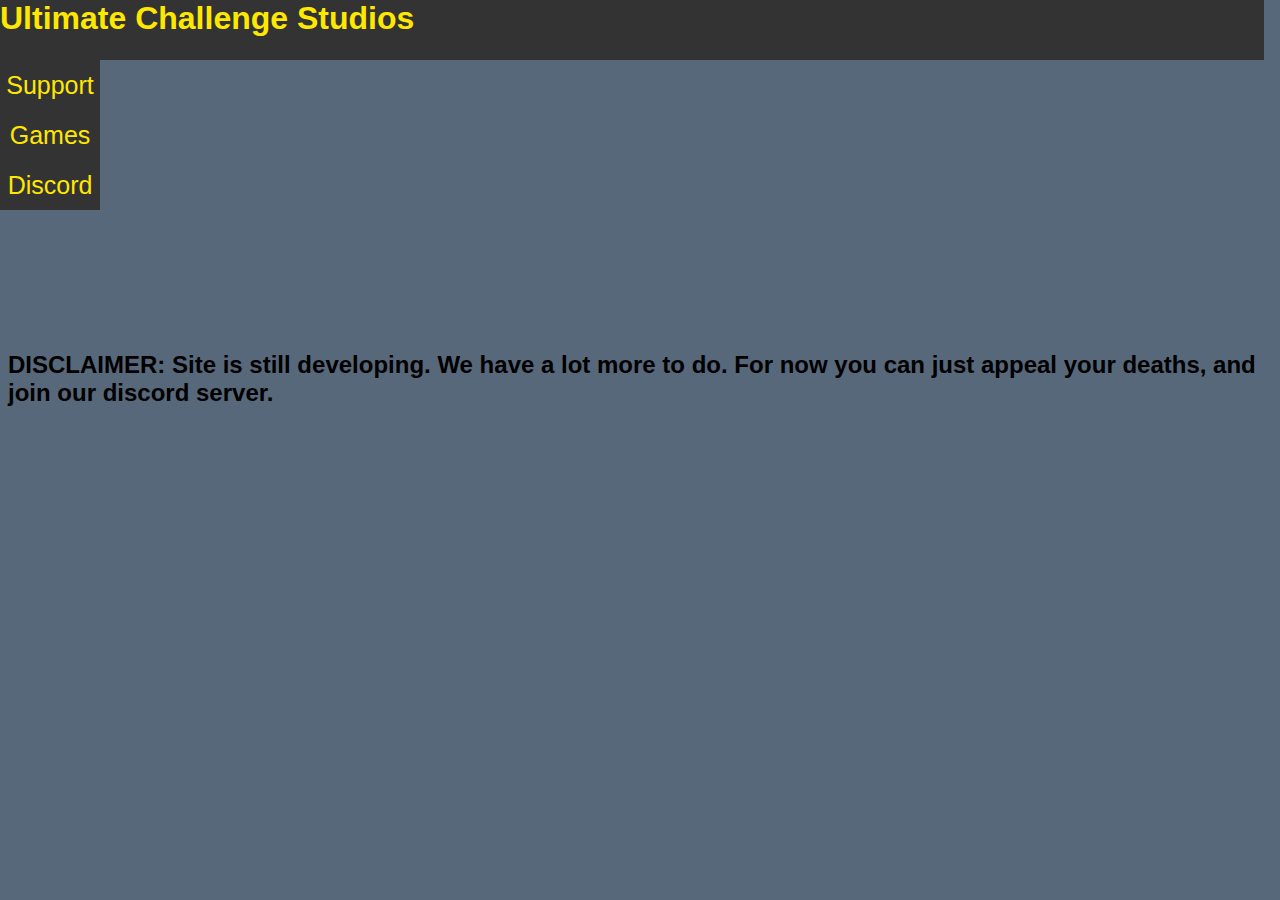
==== index.html @ 579172e6 "UltimateChallenge" ====
<!DOCTYPE html>
<html lang="en">


<head>
   
    <link rel="stylesheet" href="styles.css">
    <title>Ultimate Challenge Studio</title>
</head>

<body>

<div id = "header" style = "position: relative;right:8px; bottom:21px;">
    <h1>Ultimate Challenge Studios</h1>
</div>

<div style = "position:relative;right:48px; bottom: 37px;">
    <figure>
        <a href=" file:///C:/Users/Niksa/OneDrive/Desktop/Ultimate%20Challenge%20Studios%20site/My%20site/Support.html ">Support</a>
        
    </figure>
</div>
<div style = "position:relative;right:48px; bottom: 53px;">
    <figure>
        <a href="  ">Games</a>
        
    </figure>
</div>
<div style = "position:relative;right:48px; bottom: 69px;">
    <figure>
        <a href=" https://discord.gg/TdwDm2xacS ">Discord</a>
        
    </figure>
</div>
<br></br>
<h2 style="font-family: sans-serif;">DISCLAIMER: Site is still developing. We have a lot more to do. For now you can just appeal your deaths, and join our discord server.</h2>
</body>
</html>
---- styles.css ----
#header {
    font-family: sans-serif;
    background-color: #333333;
    color: #FFE800;
    height: 60px;
}

a {
    display: inline-block;
    width: 100px;
    height: 50px;
    font-size: 25px;
    font-family: sans-serif;
    background-color: #333333;
    text-decoration: none;
    color: #FFE800;
    line-height: 50px;
    text-align: center;
    
}

a:link {
    background-color: #333333;
}

a:visited {
    background-color: #333333;
}

a:hover {
    background-color: black;
}

a:active {
    background-color: salmon;
}

body {
    background-color: #57687a;
}
#a1 {
    display: inline-block;
    width: 100px;
    height: 50px;
    font-size: 25px;
    font-family: sans-serif;
    background-color: #333333;
    text-decoration: none;
    color: #FFE800;
    line-height: 50px;
    text-align: center;
}
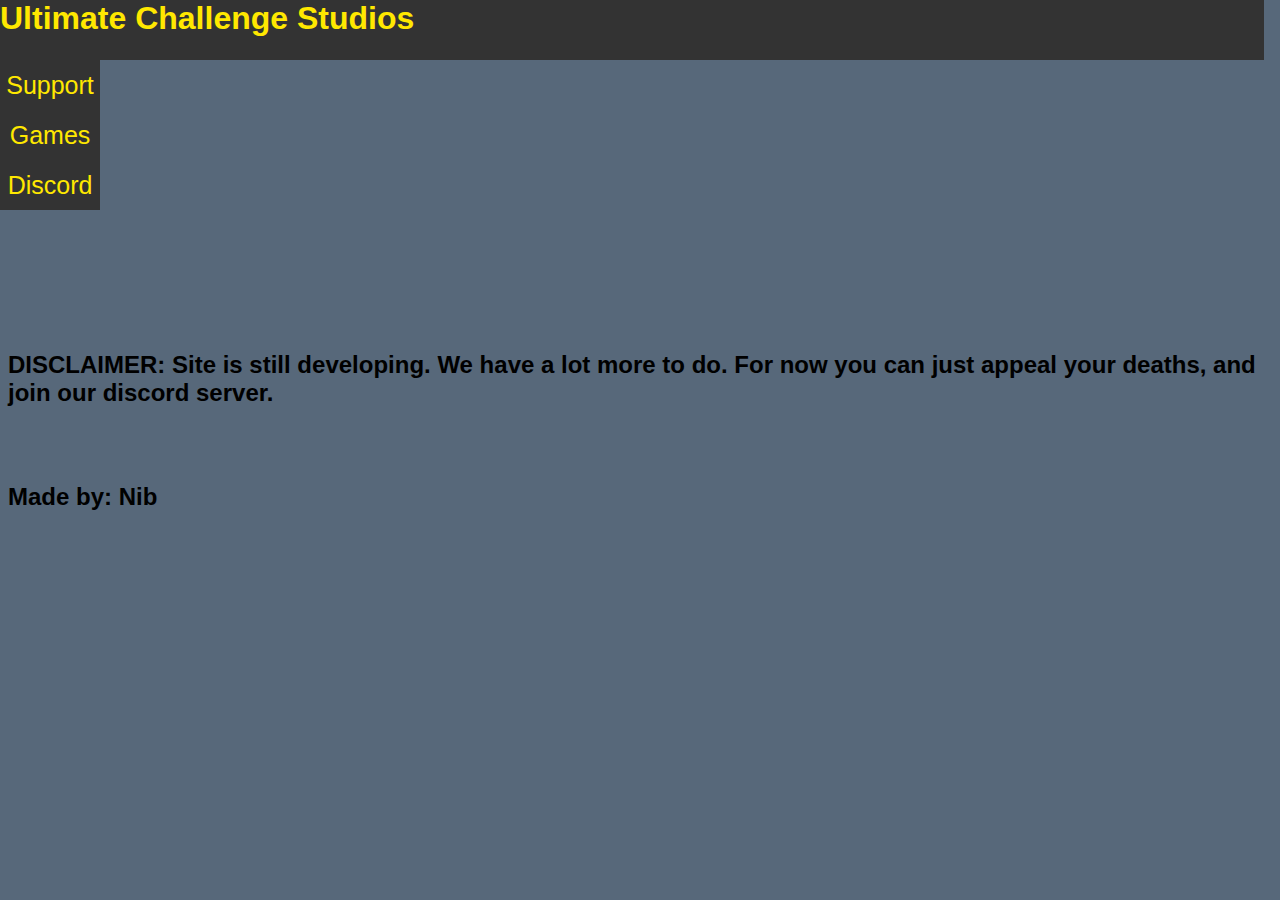
==== commit c622d27a: "Update index.html" ====
--- a/index.html
+++ b/index.html
@@ -16,13 +16,13 @@
 
 <div style = "position:relative;right:48px; bottom: 37px;">
     <figure>
-        <a href=" file:///C:/Users/Niksa/OneDrive/Desktop/Ultimate%20Challenge%20Studios%20site/My%20site/Support.html ">Support</a>
+        <a href=" https://ultimatechallengestudios.github.io/UltimateChallenge/Support.html ">Support</a>
         
     </figure>
 </div>
 <div style = "position:relative;right:48px; bottom: 53px;">
     <figure>
-        <a href="  ">Games</a>
+        <a href=" https://ultimatechallengestudios.github.io/UltimateChallenge/Games.html ">Games</a>
         
     </figure>
 </div>
@@ -34,5 +34,7 @@
 </div>
 <br></br>
 <h2 style="font-family: sans-serif;">DISCLAIMER: Site is still developing. We have a lot more to do. For now you can just appeal your deaths, and join our discord server.</h2>
+   <br></br>
+<h2 style="font-family: sans-serif;">Made by: Nib</h2>
 </body>
-</html>+</html>
